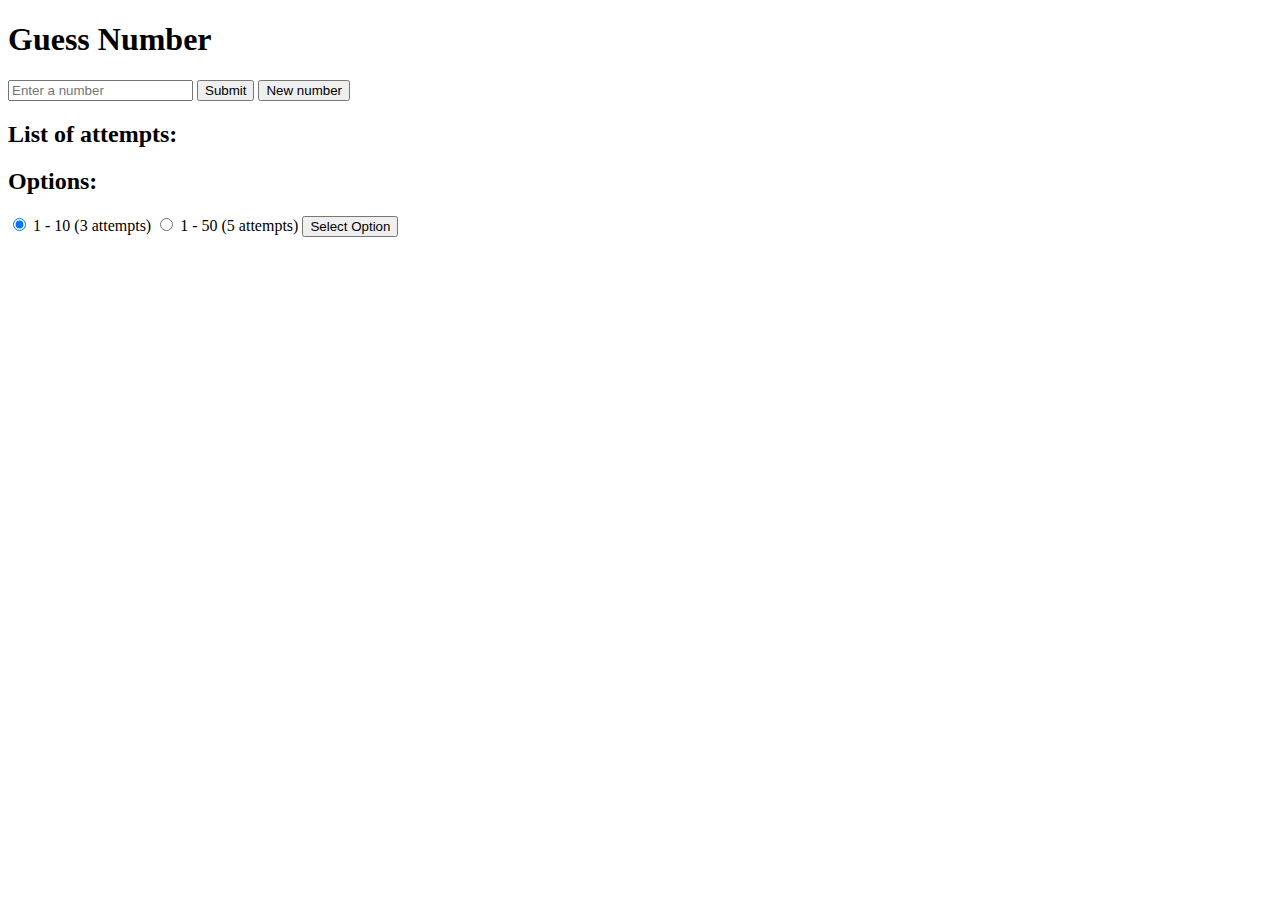
==== 1-Guess-Number/index.html @ 646f02b3 "add new Spring Code" ====
<!DOCTYPE html>
<html lang="en">
  <head>
    <meta charset="UTF-8" />
    <meta name="viewport" content="width=device-width, initial-scale=1.0" />
    <title>Guess Number</title>
    <link rel="stylesheet" href="./css/styles.css" />
  </head>
  <body>
    <h1>Guess Number</h1>
    <p id="message"></p>
    <form action="" id="numberForm">
      <input
        type="number"
        name="userNumber"
        id="numberInput"
        placeholder="Enter a number"
        min="1"
      />
      <button type="submit" id="submitNumber">Submit</button>
      <button type="submit" id="submitNewNumber">New number</button>
    </form>
    <h2>List of attempts:</h2>
    <ul id="attemptsList"></ul>
    <h2>Options:</h2>
    <form id="optionsForm">
      <label for="easy">
        <input type="radio" name="option" id="easy" value="easy" checked/>
        1 - 10 (3 attempts)
    </label>
    <label for="medium">
        <input type="radio" name="option" id="medium" value="medium" />
        1 - 50 (5 attempts)
    </label>
        <button type="submit" id="submitOption">Select Option</button>
    </form>
  </body>
</html>
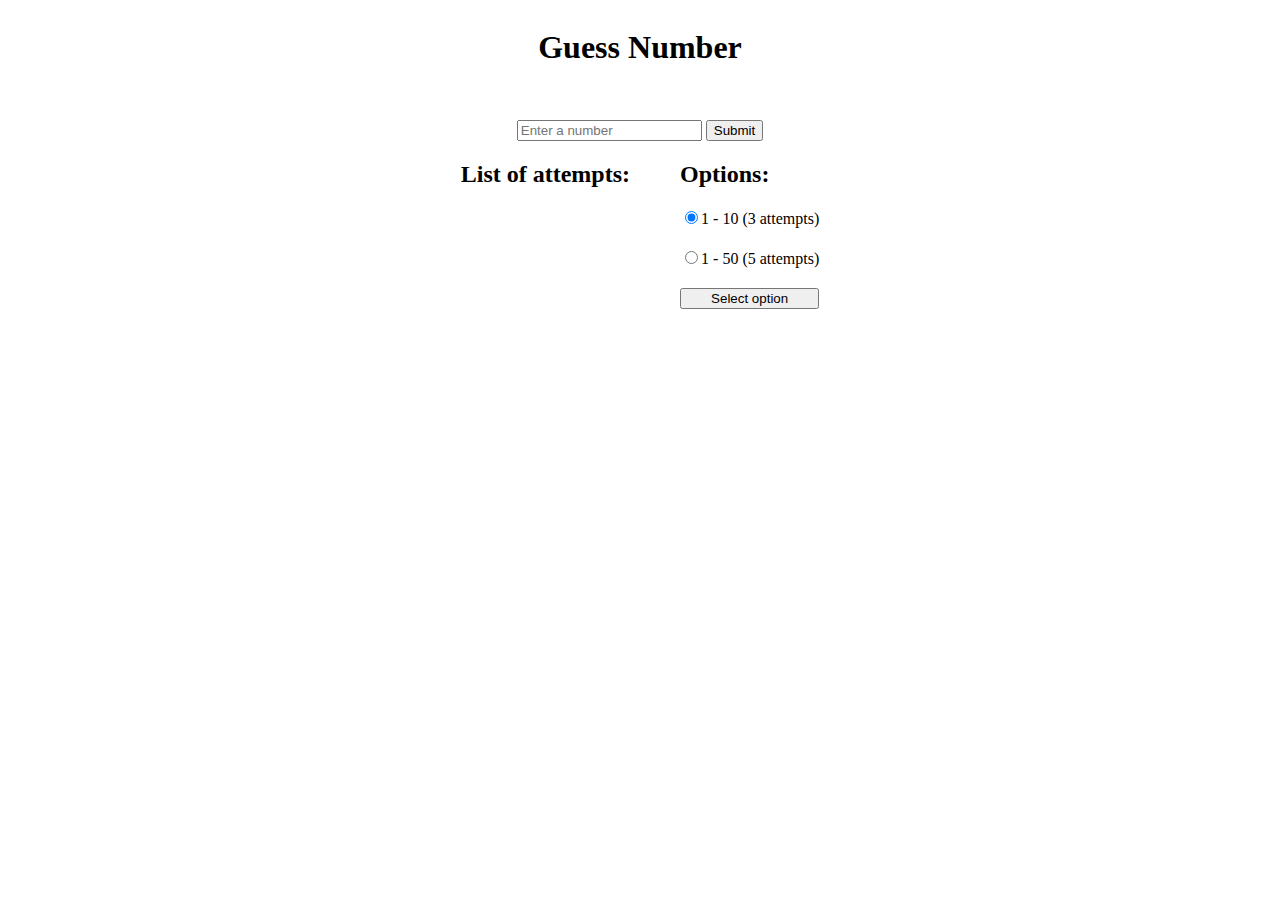
==== commit 7a1b78d3: "add new Spring Code" ====
--- a/1-Guess-Number/index.html
+++ b/1-Guess-Number/index.html
@@ -9,30 +9,35 @@
   <body>
     <h1>Guess Number</h1>
     <p id="message"></p>
-    <form action="" id="numberForm">
+    <form id="numberForm">
       <input
         type="number"
         name="userNumber"
-        id="numberInput"
+        id="userNumberField"
         placeholder="Enter a number"
         min="1"
+        required
       />
-      <button type="submit" id="submitNumber">Submit</button>
-      <button type="submit" id="submitNewNumber">New number</button>
+      <button id="submitButton" type="submit">Submit</button>
+      <button id="newNumberButton" type="button">New number</button>
     </form>
-    <h2>List of attempts:</h2>
-    <ul id="attemptsList"></ul>
-    <h2>Options:</h2>
-    <form id="optionsForm">
-      <label for="easy">
-        <input type="radio" name="option" id="easy" value="easy" checked/>
-        1 - 10 (3 attempts)
-    </label>
-    <label for="medium">
-        <input type="radio" name="option" id="medium" value="medium" />
-        1 - 50 (5 attempts)
-    </label>
-        <button type="submit" id="submitOption">Select Option</button>
-    </form>
+    <div id="bottomContainer">
+      <div id="attemptsContainer">
+        <h2>List of attempts:</h2>
+        <ul id="attemptList"></ul>
+      </div>
+
+      <div id="optionContainer">
+        <h2>Options:</h2>
+        <label for="easy"
+          ><input type="radio" id="easy" name="option" checked />1 - 10 (3 attempts)</label
+        >
+        <label for="medium"
+          ><input type="radio" id="medium" name="option" />1 - 50 (5 attempts)</label
+        >
+        <button type="button" id="optionButton">Select option</button>
+      </div>
+    </div>
+    <script src="./scripts/index.js" defer></script>
   </body>
 </html>
--- a/1-Guess-Number/css/styles.css
+++ b/1-Guess-Number/css/styles.css
@@ -0,0 +1,28 @@
+body {
+    display: flex;
+    flex-direction: column;
+    align-items: center;
+    justify-content: center;
+  }
+  
+  #newNumberButton {
+    display: none;
+  }
+  
+  #bottomContainer {
+    display: flex;
+  }
+  
+  #attemptsContainer {
+    margin-right: 50px;
+  }
+  
+  #optionContainer {
+    display: flex;
+    flex-direction: column;
+  }
+  
+  label {
+    margin-bottom: 20px;
+  }
+  